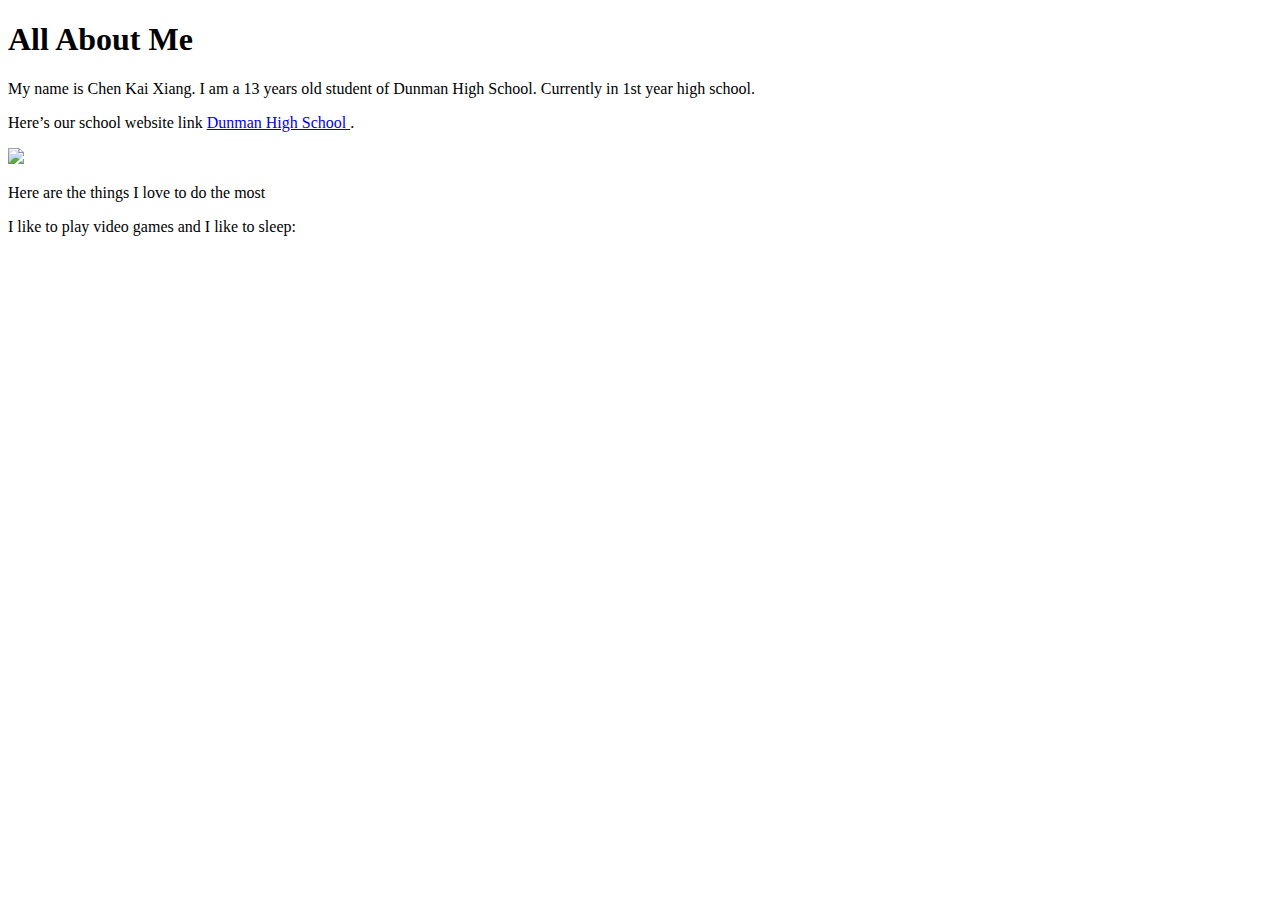
==== index.html @ 0bf86622 "Update index.html" ====
<!DOCTYPE html>
<html>
<link rel="stylesheet" type="text/css" href="style.css">
<body>
<h1> All About Me</h1>
<title> This is my website </title>

<p>
My name is Chen Kai Xiang. I am a 13 years old student of Dunman High School. Currently in 1st year high school. </p>
<p>
Here’s our school website link <a href ="www.dhs.sg"> Dunman High School  </a>. </p>
   <img src="http://www.cpgcorp.com.sg/CPGC/Content/Projects/1083/DunmanHS_00.jpg"/>
<br>
<p>Here are the things I love to do the most<p>
  
  
  <p>I like to play video games and
    I like to sleep:</p>
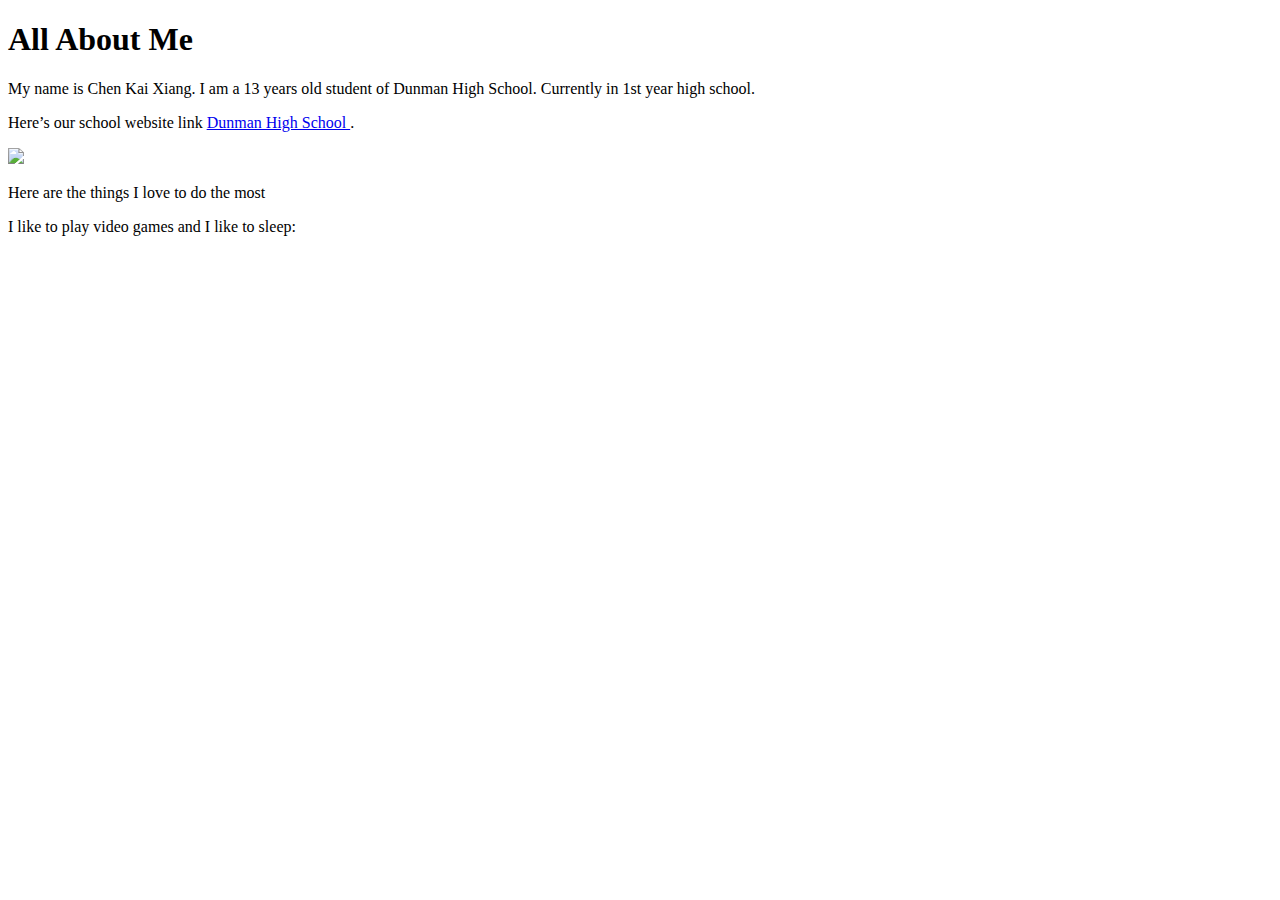
==== commit 0e1992bd: "Update index.html" ====
--- a/index.html
+++ b/index.html
@@ -8,7 +8,7 @@
 <p>
 My name is Chen Kai Xiang. I am a 13 years old student of Dunman High School. Currently in 1st year high school. </p>
 <p>
-Here’s our school website link <a href ="www.dhs.sg"> Dunman High School  </a>. </p>
+Here’s our school website link <a href ="http://dunmanhigh.moe.edu.sg/"> Dunman High School  </a>. </p>
    <img src="http://www.cpgcorp.com.sg/CPGC/Content/Projects/1083/DunmanHS_00.jpg"/>
 <br>
 <p>Here are the things I love to do the most<p>
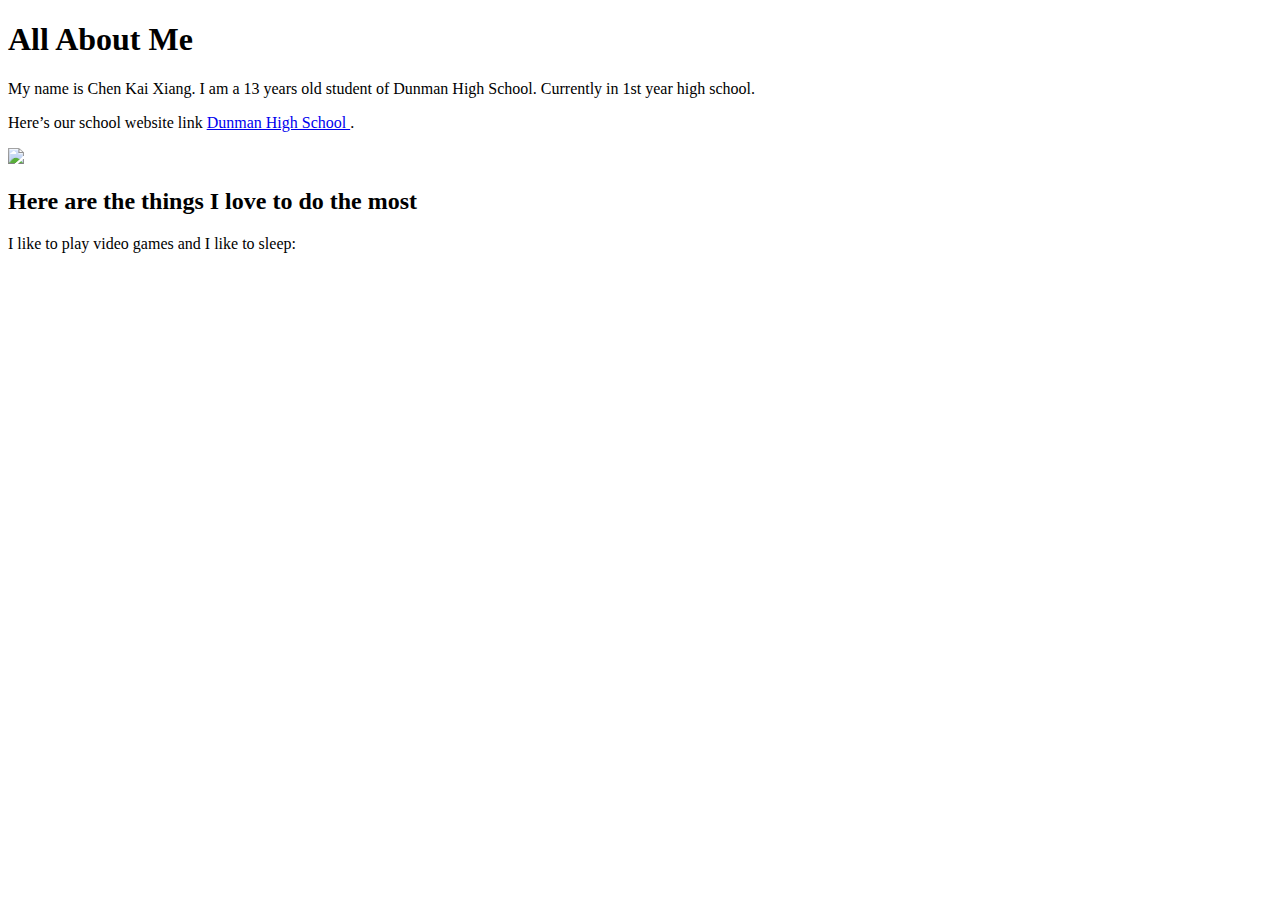
==== commit d0c9f556: "Update index.html" ====
--- a/index.html
+++ b/index.html
@@ -11,7 +11,7 @@
 Here’s our school website link <a href ="http://dunmanhigh.moe.edu.sg/"> Dunman High School  </a>. </p>
    <img src="http://www.cpgcorp.com.sg/CPGC/Content/Projects/1083/DunmanHS_00.jpg"/>
 <br>
-<p>Here are the things I love to do the most<p>
+<h2>Here are the things I love to do the most</h2>
   
   
   <p>I like to play video games and
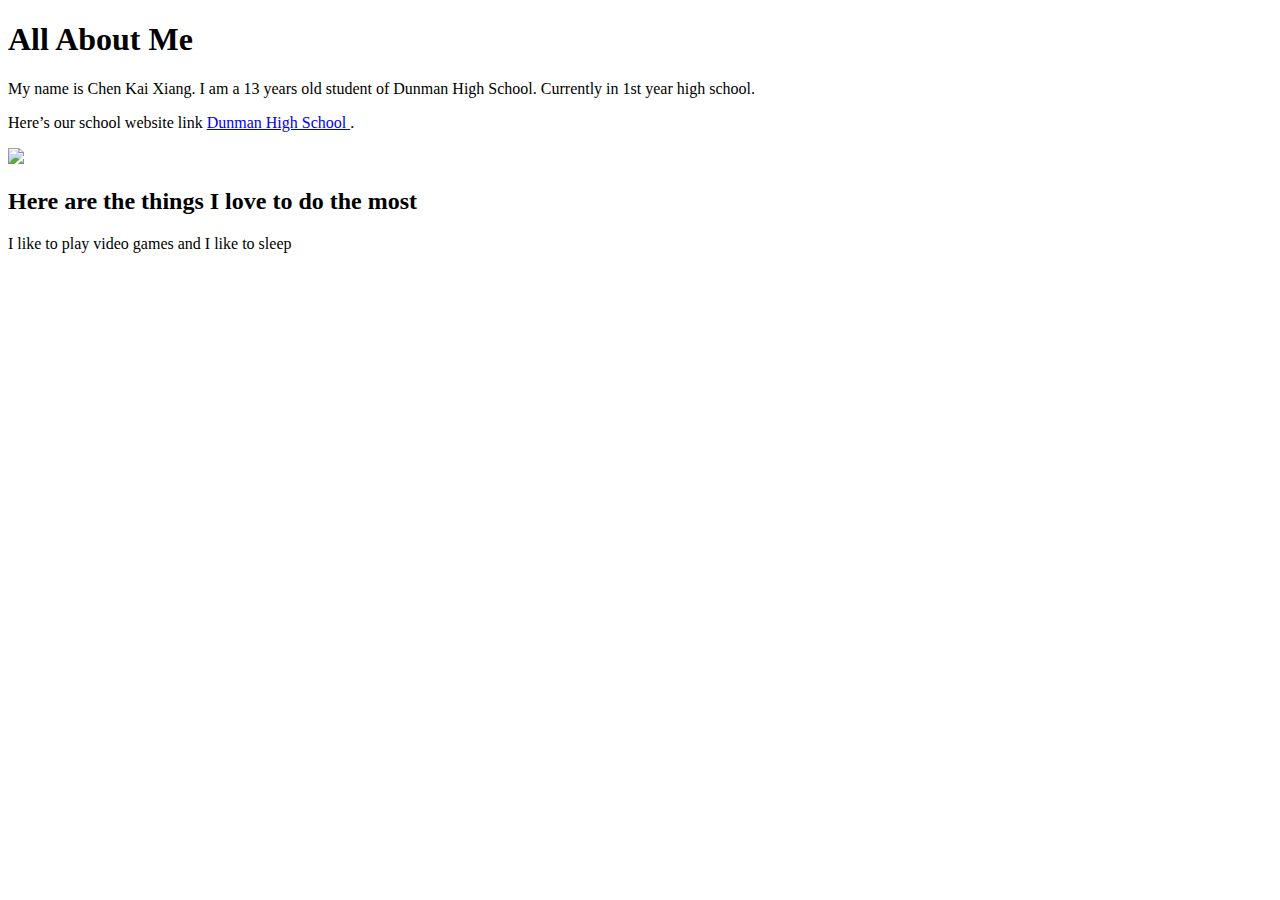
==== commit dea9e1da: "Update index.html" ====
--- a/index.html
+++ b/index.html
@@ -15,4 +15,4 @@
   
   
   <p>I like to play video games and
-    I like to sleep:</p>
+    I like to sleep</p>
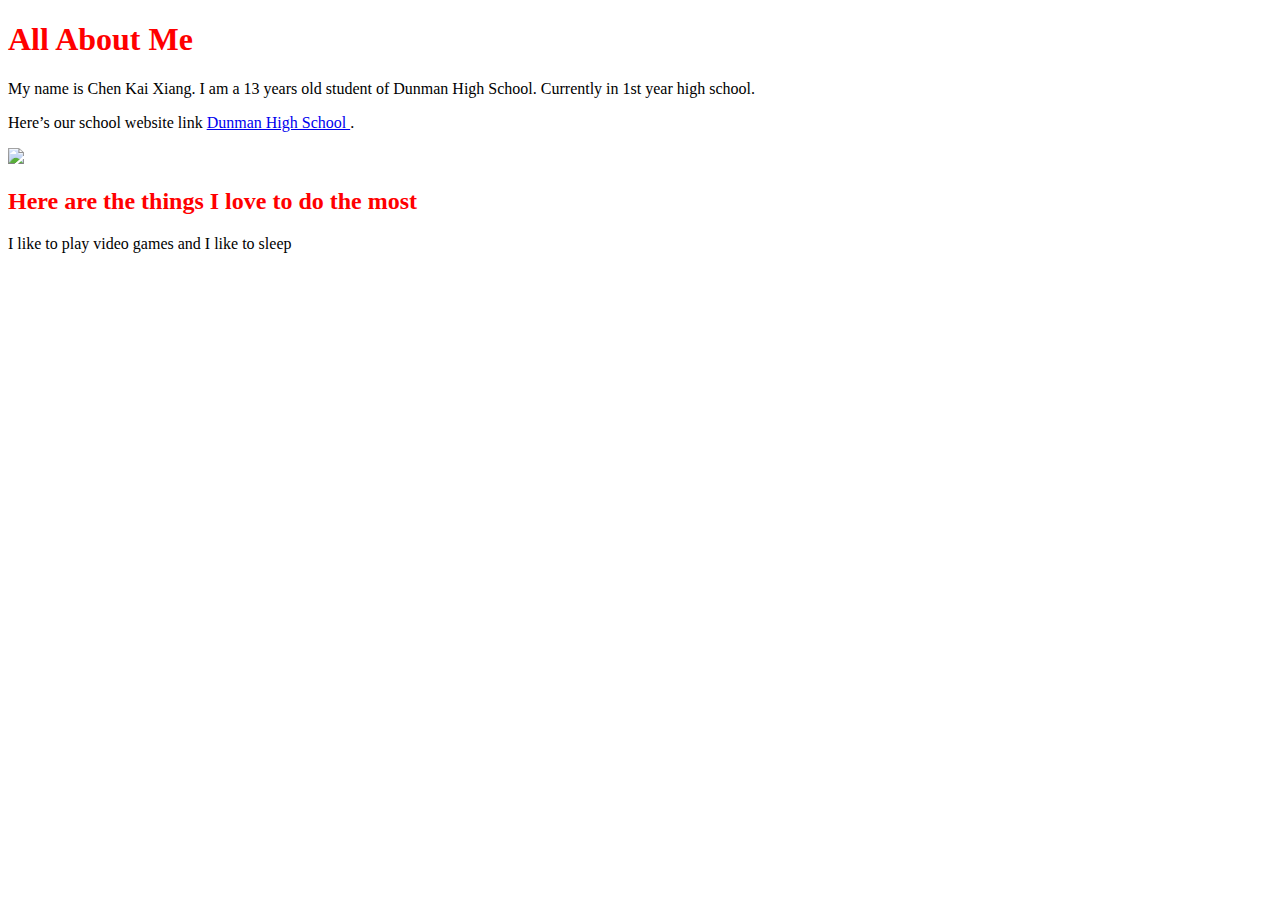
==== commit a5877f41: "Update index.html" ====
--- a/index.html
+++ b/index.html
@@ -1,10 +1,14 @@
 <!DOCTYPE html>
 <html>
-<link rel="stylesheet" type="text/css" href="style.css">
+   <head>
+<link rel="stylesheet" href="style.css" />
+<title> This is my website </title>
+   </head>
+   
+   
+   
 <body>
-<h1> All About Me</h1>
-<title> This is my website </title>
-
+   <h1> All About Me</h1>
 <p>
 My name is Chen Kai Xiang. I am a 13 years old student of Dunman High School. Currently in 1st year high school. </p>
 <p>
--- a/style.css
+++ b/style.css
@@ -0,0 +1,13 @@
+
+ h1{
+  font-family: Times New Roman;
+  color:red;
+}
+
+ h2{
+  font-family: Times New Roman;
+  color:red;
+
+body {
+    background-color: #33ccff;
+}
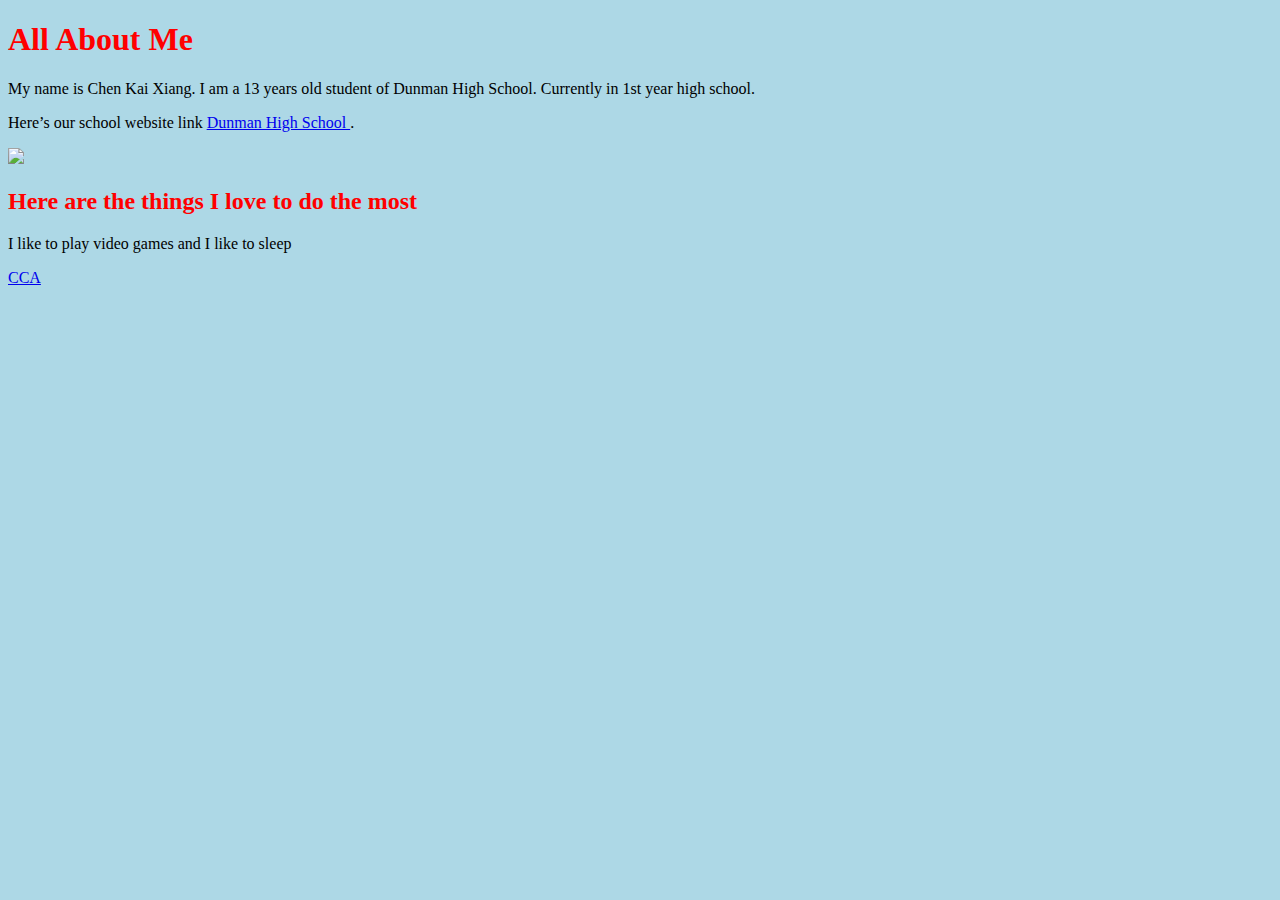
==== commit 6bce289f: "Update index.html" ====
--- a/index.html
+++ b/index.html
@@ -2,7 +2,7 @@
 <html>
    <head>
 <link rel="stylesheet" href="style.css" />
-<title> This is my website </title>
+<title> Welcome to my portfolio </title>
    </head>
    
    
@@ -20,3 +20,5 @@
   
   <p>I like to play video games and
     I like to sleep</p>
+   <p><a href="/cca.html">CCA</a></br></p>
+   </body>
--- a/style.css
+++ b/style.css
@@ -1,3 +1,6 @@
+body {
+    background-color: lightblue;
+}
 
  h1{
   font-family: Times New Roman;
@@ -7,7 +10,9 @@
  h2{
   font-family: Times New Roman;
   color:red;
+  p{
+ font-family: monospace;
+}
 
-body {
-    background-color: #33ccff;
-}
+
+
